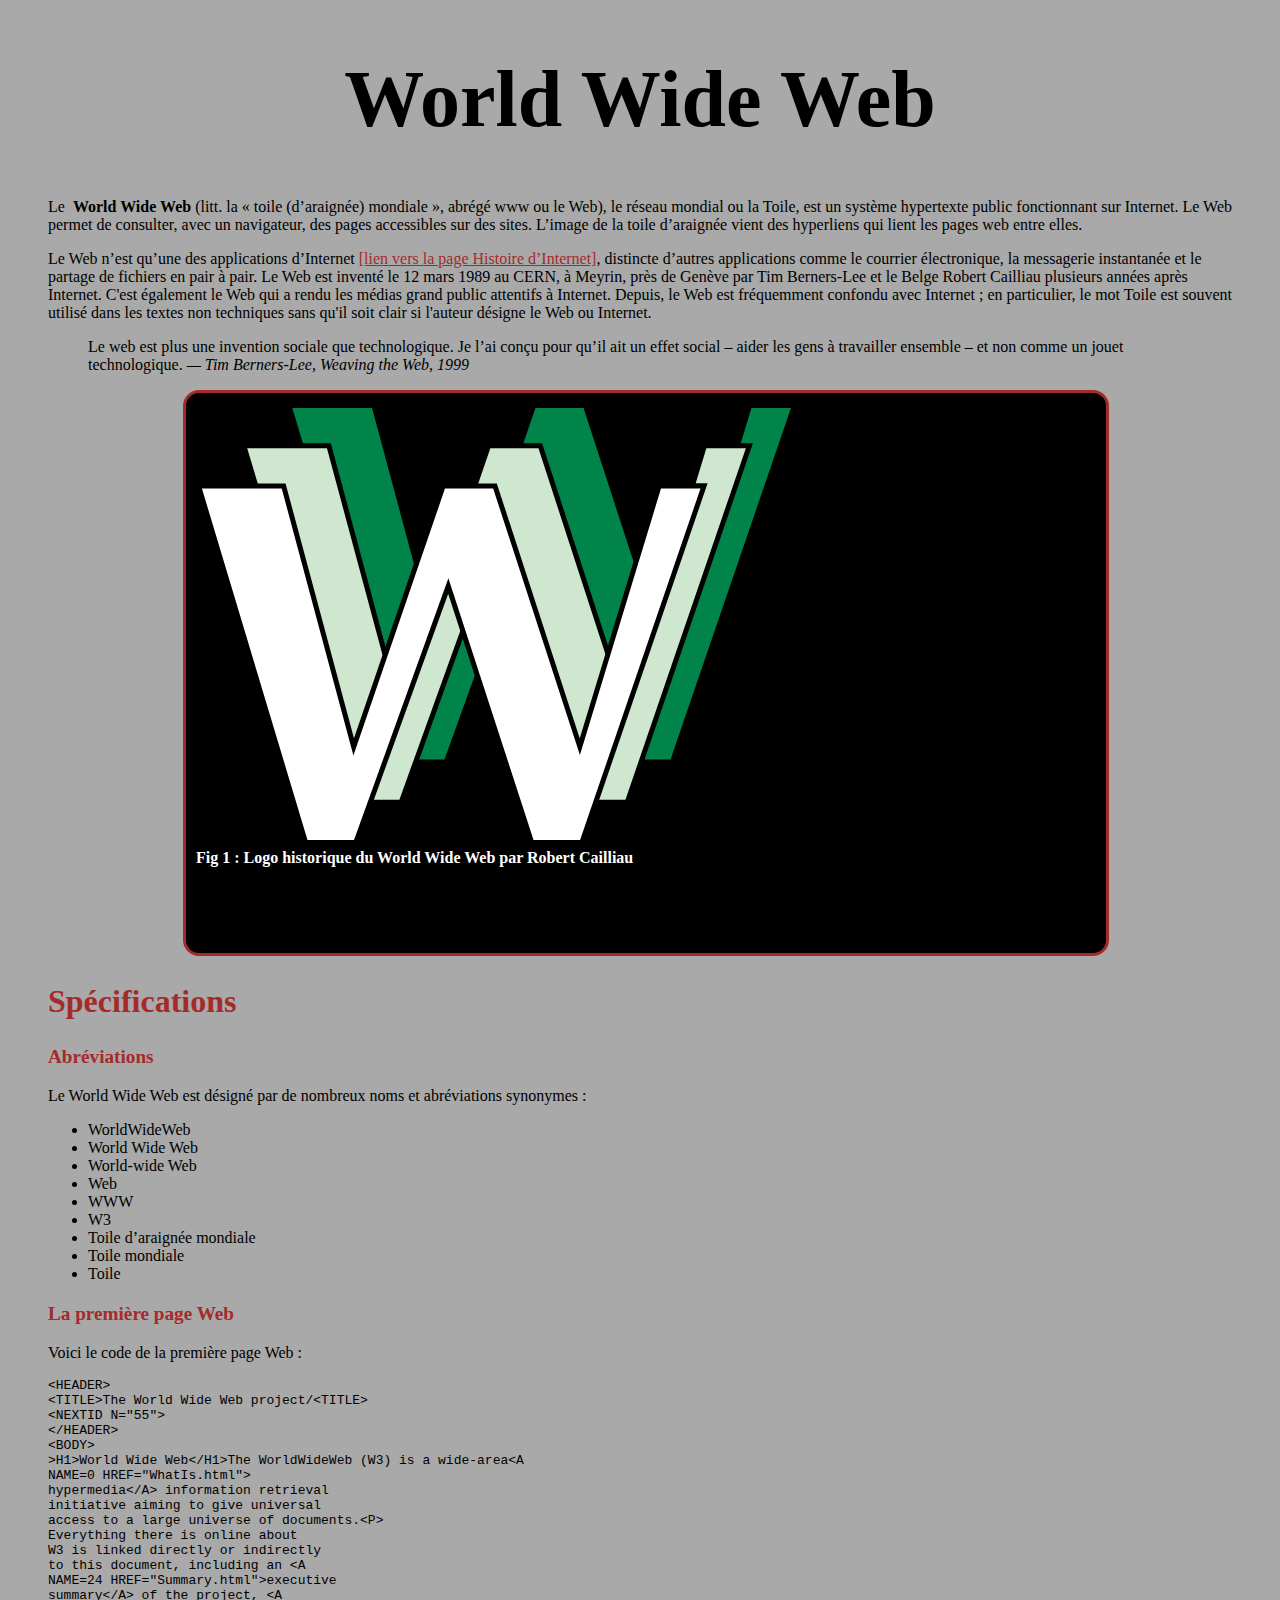
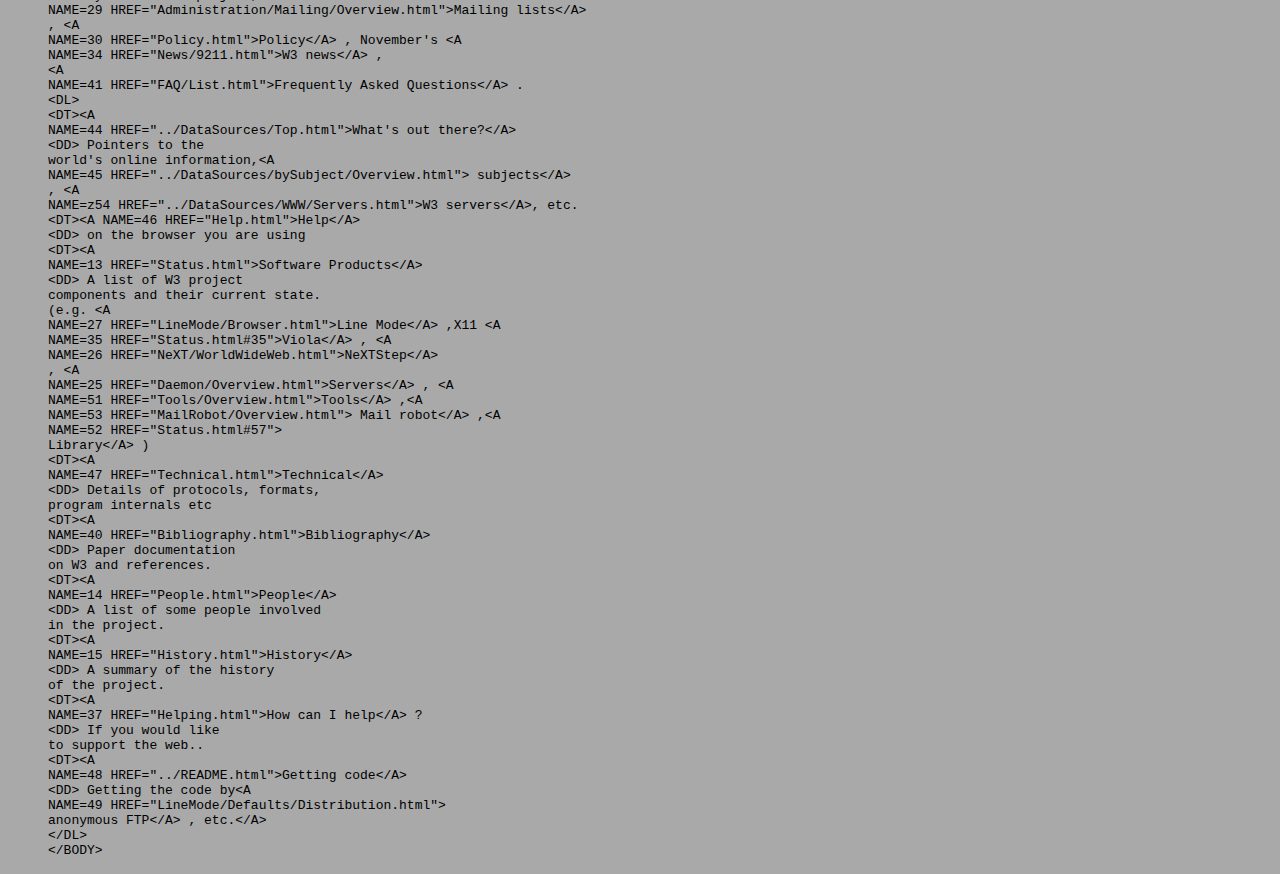
==== www.html @ 3b72b84c "ma page web html5 et css3" ====
<!DOCTYPE html>
<html lang="fr">

<head>
    <title>Word wide web</title>
    <meta charset="utf-8" />
    <meta http-equiv="X-UA-Compatible" content="IE=edge">
    <meta name="viewport" content="width=device-width, initial-scale=1.0">
    <link rel="stylesheet" href="style.css">
</head>

<body>
    <blockquote>
        <h1> World Wide Web </h1> 


        <p> Le ​ <strong>World Wide Web​</strong> (litt. la « toile (d’araignée) mondiale », abrégé www ou le Web), le
            réseau
            mondial ou la Toile, est un système hypertexte public fonctionnant sur Internet. Le Web permet
            de consulter, avec un navigateur, des pages accessibles sur des sites. L’image de la toile
            d’araignée vient des hyperliens qui lient les pages web entre elles.</p> <!-- ceci est un paragraphe-->

        <p>
            Le Web n’est qu’une des applications d’Internet <a href="index.html">[lien vers la page Histoire d’Internet]​</a>, distincte
            d’autres applications comme le courrier électronique, la messagerie instantanée et le partage
            de fichiers en pair à pair. Le Web est inventé le 12 mars 1989 au CERN, à Meyrin, près de
            Genève par Tim Berners-Lee et le Belge Robert Cailliau plusieurs années après Internet. C'est
            également le Web qui a rendu les médias grand public attentifs à Internet. Depuis, le Web est
            fréquemment confondu avec Internet ; en particulier, le mot Toile est souvent utilisé dans les
            textes non techniques sans qu'il soit clair si l'auteur désigne le Web ou Internet.
        </p>
            <blockquote>

                <p> Le web est plus une invention sociale que technologique. Je l’ai conçu pour qu’il ait un effet
                    social – aider les gens à travailler ensemble – et non comme un jouet technologique.
                    <cite>— Tim Berners-Lee, Weaving the Web, 1999</cite>
                </p>
            </blockquote>
       
        <blockquote>
            <blockquote>
                <blockquote>
                    <figure>
                        <img src="c9c7d768-d97e-4d6d-b072-23d9a9272717.svg" alt="">
                        <figcaption>
                            Fig 1 : Logo historique du World Wide Web par Robert Cailliau
                        </figcaption>
                    </figure>
                </blockquote>
            </blockquote>
        </blockquote>
    </blockquote>


    <blockquote>
        <h2>Spécifications</h2>

        <h3>Abréviations</h3>

        <p>Le World Wide Web est désigné par de nombreux noms et abréviations synonymes : </p>
        <ul>
            <li>WorldWideWeb</li>
            <li>World Wide Web</li>
            <li>World-wide Web</li>
            <li>Web</li>
            <li>WWW</li>
            <li>W3</li>
            <li>Toile d’araignée mondiale</li>
            <li>Toile mondiale</li>
            <li>Toile</li>
        </ul>

        <h3>La première page Web</h3>
        <p>
            Voici le code de la première page Web : </p>
        <pre>
&lt;HEADER&gt;
&lt;TITLE&gt;The World Wide Web project/&lt;TITLE&gt;
&lt;NEXTID N="55"&gt;
&lt;/HEADER&gt;
&lt;BODY&gt;
&gt;H1&gt;World Wide Web&lt;/H1>The WorldWideWeb (W3) is a wide-area&lt;A
NAME=0 HREF="WhatIs.html"&gt;
hypermedia&lt;/A&gt; information retrieval
initiative aiming to give universal
access to a large universe of documents.&lt;P&gt;
Everything there is online about
W3 is linked directly or indirectly
to this document, including an &lt;A
NAME=24 HREF="Summary.html"&gt;executive
summary&lt;/A&gt; of the project, &lt;A
NAME=29 HREF="Administration/Mailing/Overview.html"&gt;Mailing lists&lt;/A&gt;
, &lt;A
NAME=30 HREF="Policy.html"&gt;Policy&lt;/A&gt; , November's &lt;A
NAME=34 HREF="News/9211.html"&gt;W3 news&lt;/A&gt; ,
&lt;A
NAME=41 HREF="FAQ/List.html"&gt;Frequently Asked Questions&lt;/A&gt; .
&lt;DL&gt;
&lt;DT&gt;&lt;A
NAME=44 HREF="../DataSources/Top.html"&gt;What's out there?&lt;/A&gt;
&lt;DD&gt; Pointers to the
world's online information,&lt;A
NAME=45 HREF="../DataSources/bySubject/Overview.html"&gt; subjects&lt;/A&gt;
, &lt;A
NAME=z54 HREF="../DataSources/WWW/Servers.html"&gt;W3 servers&lt;/A&gt;, etc.
&lt;DT&gt;&lt;A NAME=46 HREF="Help.html"&gt;Help&lt;/A&gt;
&lt;DD&gt; on the browser you are using
&lt;DT&gt;&lt;A
NAME=13 HREF="Status.html"&gt;Software Products&lt;/A&gt;
&lt;DD&gt; A list of W3 project
components and their current state.
(e.g. &lt;A
NAME=27 HREF="LineMode/Browser.html"&gt;Line Mode&lt;/A&gt; ,X11 &lt;A
NAME=35 HREF="Status.html#35"&gt;Viola&lt;/A&gt; , &lt;A
NAME=26 HREF="NeXT/WorldWideWeb.html"&gt;NeXTStep&lt;/A&gt;
, &lt;A
NAME=25 HREF="Daemon/Overview.html"&gt;Servers&lt;/A&gt; , &lt;A
NAME=51 HREF="Tools/Overview.html"&gt;Tools&lt;/A&gt; ,&lt;A
NAME=53 HREF="MailRobot/Overview.html"&gt; Mail robot&lt;/A&gt; ,&lt;A
NAME=52 HREF="Status.html#57"&gt;
Library&lt;/A&gt; )
&lt;DT&gt;&lt;A
NAME=47 HREF="Technical.html"&gt;Technical&lt;/A&gt;
&lt;DD&gt; Details of protocols, formats,
program internals etc
&lt;DT&gt;&lt;A
NAME=40 HREF="Bibliography.html"&gt;Bibliography&lt;/A&gt;
&lt;DD&gt; Paper documentation
on W3 and references.
&lt;DT&gt;&lt;A
NAME=14 HREF="People.html"&gt;People&lt;/A&gt;
&lt;DD&gt; A list of some people involved
in the project.
&lt;DT&gt;&lt;A
NAME=15 HREF="History.html"&gt;History&lt;/A&gt;
&lt;DD&gt; A summary of the history
of the project.
&lt;DT&gt;&lt;A
NAME=37 HREF="Helping.html"&gt;How can I help&lt;/A&gt; ?
&lt;DD&gt; If you would like
to support the web..
&lt;DT&gt;&lt;A
NAME=48 HREF="../README.html"&gt;Getting code&lt;/A&gt;
&lt;DD&gt; Getting the code by&lt;A
NAME=49 HREF="LineMode/Defaults/Distribution.html"&gt;
anonymous FTP&lt;/A&gt; , etc.&lt;/A&gt;
&lt;/DL&gt;
&lt;/BODY&gt;
</pre>
    </blockquote>
</body>

</html>
---- style.css ----
body{
    background-color:darkgray;
    
}
h1{
    font-size: 5em;
    font-weight: 900;
    font-style: normal;
    font-family: Cambria, Cochin, Georgia, Times, 'Times New Roman', serif;
    text-align: center;
}
table {
    border-collapse: collapse;
    width: 100%;
  }
  
  th, td {
    text-align: left;
    padding: 8px;
  }
  tr:nth-last-child(even) {
      background-color: gainsboro
    }
    thead,th{
        text-align: left;
        background-color: black;
        color: white;
        font-size: 1em;
        text-align: center;
    }
    a{
        color: brown;
    }
    h2{
        color: brown;
        font-size: 2em;

    }
    h3{
        color: brown;
        font-size: 1.2em;

    }
    figure{
        background-color: black;
        border: solid medium brown;
        border-radius: 1em; 
        border-width: medium;
        margin: 15px;
        padding: 10px;
        color: white; 
        width: 900px;
        height: 540px;
        font-size: 16px;
        font-weight: bold;      
       text-align: justify;
    }
   
    #lastp{
        border: dashed rgb(98, 7, 218);
        color: rgb(98, 7, 218);
        margin: 30px;
        font-size: 16px;
        font-weight: bold;
        padding: 15px;
        line-height: 1.9em;
       
       
    }
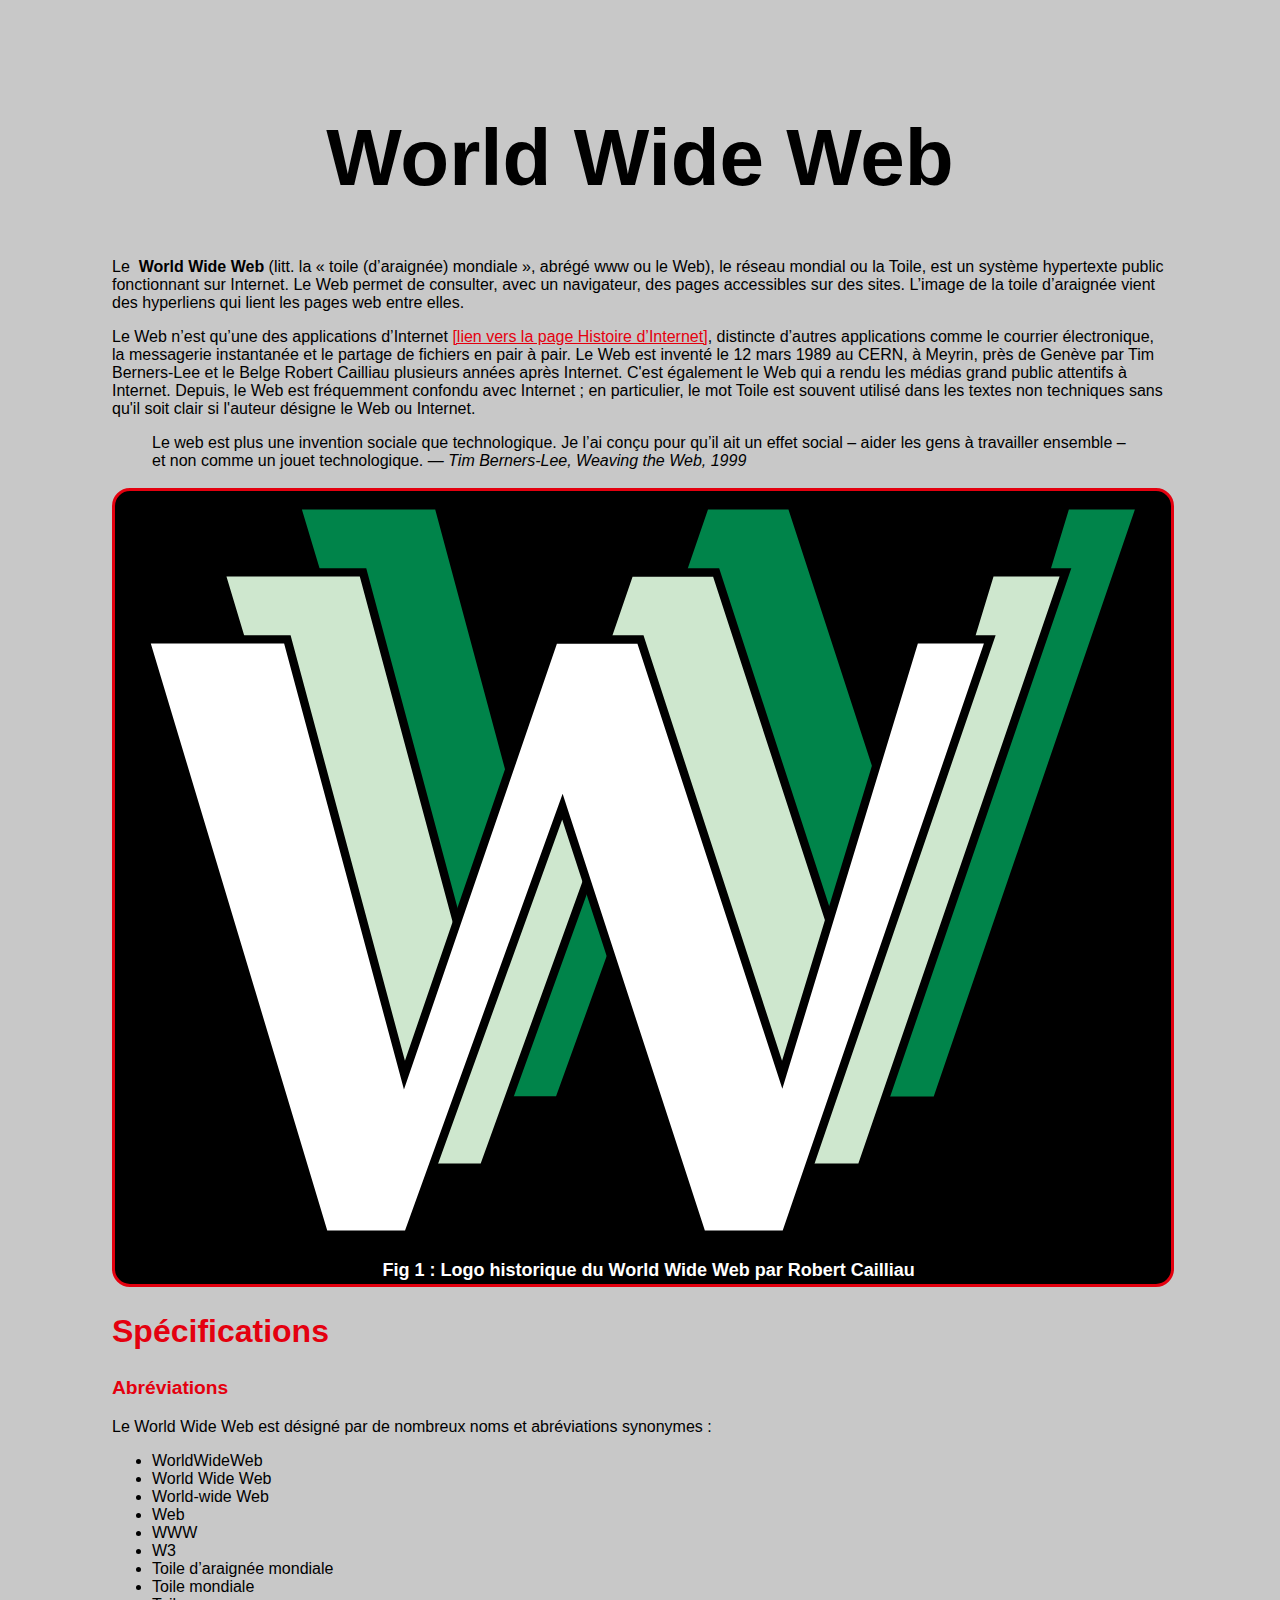
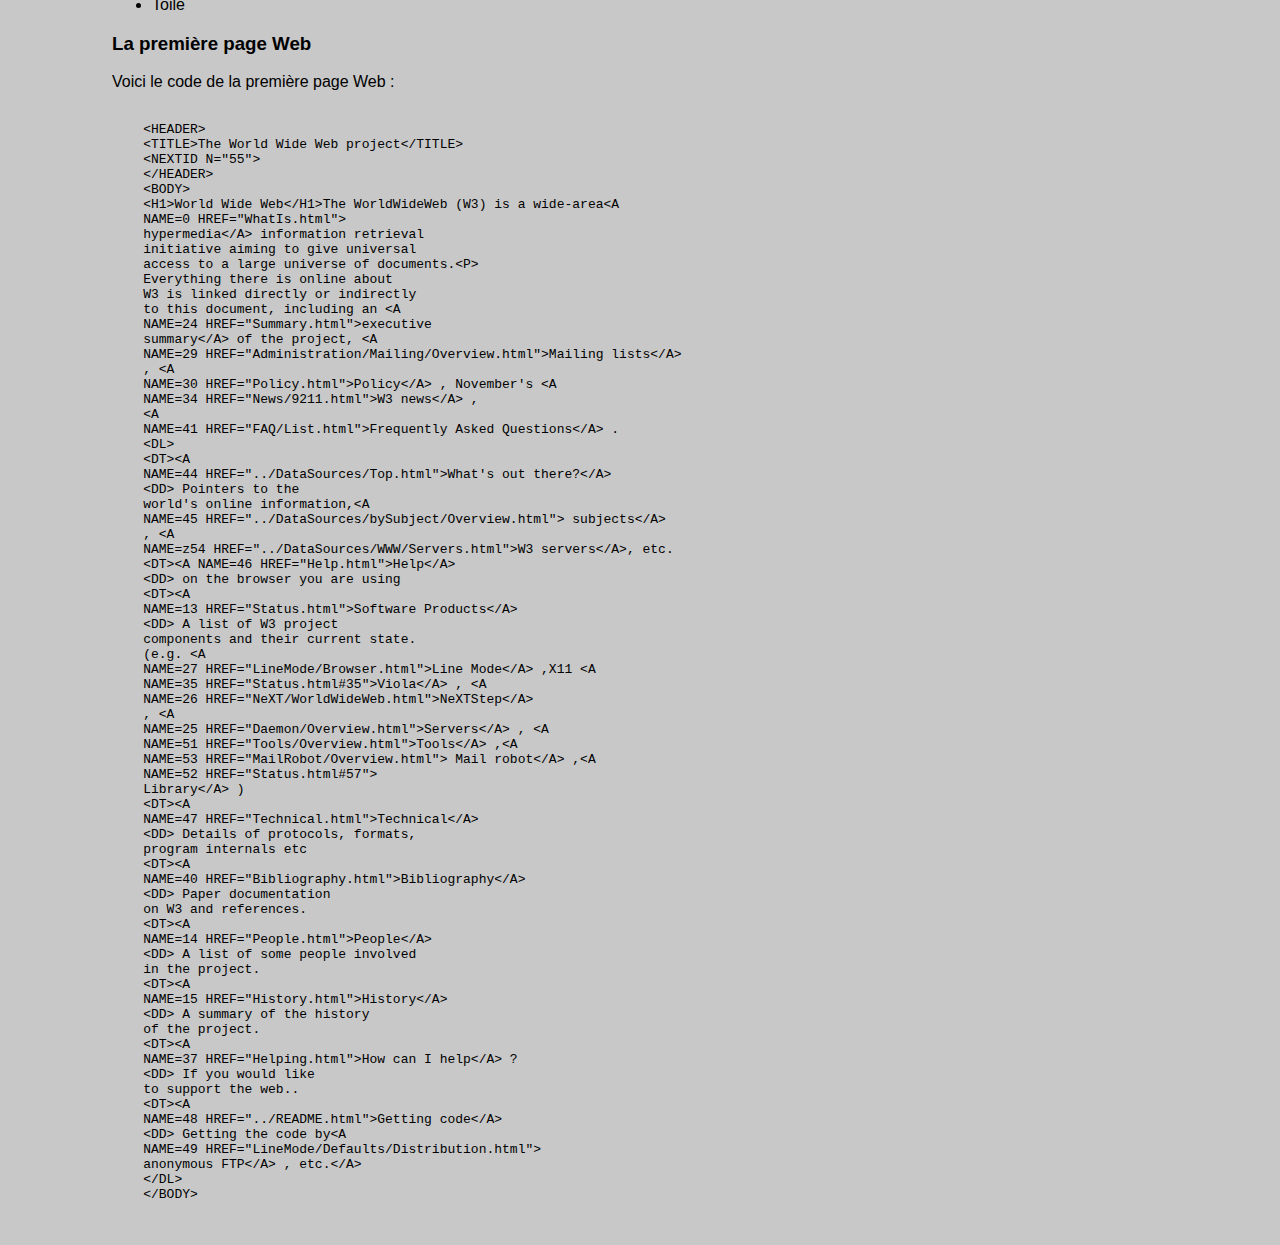
==== commit f2c3aee1: "la nouvelle modification" ====
--- a/www.html
+++ b/www.html
@@ -10,144 +10,149 @@
 </head>
 
 <body>
-    <blockquote>
-        <h1> World Wide Web </h1> 
+    <div class="www">
+        <h1 class="titre"> World Wide Web </h1>
 
+        <div class="introduction">
 
-        <p> Le ​ <strong>World Wide Web​</strong> (litt. la « toile (d’araignée) mondiale », abrégé www ou le Web), le
-            réseau
-            mondial ou la Toile, est un système hypertexte public fonctionnant sur Internet. Le Web permet
-            de consulter, avec un navigateur, des pages accessibles sur des sites. L’image de la toile
-            d’araignée vient des hyperliens qui lient les pages web entre elles.</p> <!-- ceci est un paragraphe-->
+            <p> Le ​ <strong>World Wide Web​</strong> (litt. la « toile (d’araignée) mondiale », abrégé www ou le Web),
+                le
+                réseau
+                mondial ou la Toile, est un système hypertexte public fonctionnant sur Internet. Le Web permet
+                de consulter, avec un navigateur, des pages accessibles sur des sites. L’image de la toile
+                d’araignée vient des hyperliens qui lient les pages web entre elles.</p> <!-- ceci est un paragraphe-->
 
-        <p>
-            Le Web n’est qu’une des applications d’Internet <a href="index.html">[lien vers la page Histoire d’Internet]​</a>, distincte
-            d’autres applications comme le courrier électronique, la messagerie instantanée et le partage
-            de fichiers en pair à pair. Le Web est inventé le 12 mars 1989 au CERN, à Meyrin, près de
-            Genève par Tim Berners-Lee et le Belge Robert Cailliau plusieurs années après Internet. C'est
-            également le Web qui a rendu les médias grand public attentifs à Internet. Depuis, le Web est
-            fréquemment confondu avec Internet ; en particulier, le mot Toile est souvent utilisé dans les
-            textes non techniques sans qu'il soit clair si l'auteur désigne le Web ou Internet.
-        </p>
+            <p>
+                Le Web n’est qu’une des applications d’Internet <a href="index.html">[lien vers la page
+                    Histoire
+                    d’Internet]​</a>, distincte
+                d’autres applications comme le courrier électronique, la messagerie instantanée et le partage
+                de fichiers en pair à pair. Le Web est inventé le 12 mars 1989 au CERN, à Meyrin, près de
+                Genève par Tim Berners-Lee et le Belge Robert Cailliau plusieurs années après Internet. C'est
+                également le Web qui a rendu les médias grand public attentifs à Internet. Depuis, le Web est
+                fréquemment confondu avec Internet ; en particulier, le mot Toile est souvent utilisé dans les
+                textes non techniques sans qu'il soit clair si l'auteur désigne le Web ou Internet.
+            </p>
             <blockquote>
-
                 <p> Le web est plus une invention sociale que technologique. Je l’ai conçu pour qu’il ait un effet
                     social – aider les gens à travailler ensemble – et non comme un jouet technologique.
                     <cite>— Tim Berners-Lee, Weaving the Web, 1999</cite>
                 </p>
             </blockquote>
-       
-        <blockquote>
-            <blockquote>
-                <blockquote>
-                    <figure>
-                        <img src="c9c7d768-d97e-4d6d-b072-23d9a9272717.svg" alt="">
-                        <figcaption>
-                            Fig 1 : Logo historique du World Wide Web par Robert Cailliau
-                        </figcaption>
-                    </figure>
-                </blockquote>
-            </blockquote>
-        </blockquote>
-    </blockquote>
 
+            <div class="image">
+                
+                <figure>
+                    <img src="c9c7d768-d97e-4d6d-b072-23d9a9272717.svg" alt="image-www">
+                    <figcaption>
+                        Fig 1 : Logo historique du World Wide Web par Robert Cailliau
+                    </figcaption>
+                </figure>
+            </div>
+        </div>
 
-    <blockquote>
-        <h2>Spécifications</h2>
+        <div class="specifications">
+            <h2 class="titre2">Spécifications</h2>
+            <h3 class="titre3">Abréviations</h3>
 
-        <h3>Abréviations</h3>
+            <p>Le World Wide Web est désigné par de nombreux noms et abréviations synonymes : </p>
+            <ul>
+                <li>WorldWideWeb</li>
+                <li>World Wide Web</li>
+                <li>World-wide Web</li>
+                <li>Web</li>
+                <li>WWW</li>
+                <li>W3</li>
+                <li>Toile d’araignée mondiale</li>
+                <li>Toile mondiale</li>
+                <li>Toile</li>
+            </ul>
+        </div>
 
-        <p>Le World Wide Web est désigné par de nombreux noms et abréviations synonymes : </p>
-        <ul>
-            <li>WorldWideWeb</li>
-            <li>World Wide Web</li>
-            <li>World-wide Web</li>
-            <li>Web</li>
-            <li>WWW</li>
-            <li>W3</li>
-            <li>Toile d’araignée mondiale</li>
-            <li>Toile mondiale</li>
-            <li>Toile</li>
-        </ul>
+        <div class="code">
+            <h3>La première page Web</h3>
+            <p>
+                Voici le code de la première page Web : </p>
 
-        <h3>La première page Web</h3>
-        <p>
-            Voici le code de la première page Web : </p>
-        <pre>
-&lt;HEADER&gt;
-&lt;TITLE&gt;The World Wide Web project/&lt;TITLE&gt;
-&lt;NEXTID N="55"&gt;
-&lt;/HEADER&gt;
-&lt;BODY&gt;
-&gt;H1&gt;World Wide Web&lt;/H1>The WorldWideWeb (W3) is a wide-area&lt;A
-NAME=0 HREF="WhatIs.html"&gt;
-hypermedia&lt;/A&gt; information retrieval
-initiative aiming to give universal
-access to a large universe of documents.&lt;P&gt;
-Everything there is online about
-W3 is linked directly or indirectly
-to this document, including an &lt;A
-NAME=24 HREF="Summary.html"&gt;executive
-summary&lt;/A&gt; of the project, &lt;A
-NAME=29 HREF="Administration/Mailing/Overview.html"&gt;Mailing lists&lt;/A&gt;
-, &lt;A
-NAME=30 HREF="Policy.html"&gt;Policy&lt;/A&gt; , November's &lt;A
-NAME=34 HREF="News/9211.html"&gt;W3 news&lt;/A&gt; ,
-&lt;A
-NAME=41 HREF="FAQ/List.html"&gt;Frequently Asked Questions&lt;/A&gt; .
-&lt;DL&gt;
-&lt;DT&gt;&lt;A
-NAME=44 HREF="../DataSources/Top.html"&gt;What's out there?&lt;/A&gt;
-&lt;DD&gt; Pointers to the
-world's online information,&lt;A
-NAME=45 HREF="../DataSources/bySubject/Overview.html"&gt; subjects&lt;/A&gt;
-, &lt;A
-NAME=z54 HREF="../DataSources/WWW/Servers.html"&gt;W3 servers&lt;/A&gt;, etc.
-&lt;DT&gt;&lt;A NAME=46 HREF="Help.html"&gt;Help&lt;/A&gt;
-&lt;DD&gt; on the browser you are using
-&lt;DT&gt;&lt;A
-NAME=13 HREF="Status.html"&gt;Software Products&lt;/A&gt;
-&lt;DD&gt; A list of W3 project
-components and their current state.
-(e.g. &lt;A
-NAME=27 HREF="LineMode/Browser.html"&gt;Line Mode&lt;/A&gt; ,X11 &lt;A
-NAME=35 HREF="Status.html#35"&gt;Viola&lt;/A&gt; , &lt;A
-NAME=26 HREF="NeXT/WorldWideWeb.html"&gt;NeXTStep&lt;/A&gt;
-, &lt;A
-NAME=25 HREF="Daemon/Overview.html"&gt;Servers&lt;/A&gt; , &lt;A
-NAME=51 HREF="Tools/Overview.html"&gt;Tools&lt;/A&gt; ,&lt;A
-NAME=53 HREF="MailRobot/Overview.html"&gt; Mail robot&lt;/A&gt; ,&lt;A
-NAME=52 HREF="Status.html#57"&gt;
-Library&lt;/A&gt; )
-&lt;DT&gt;&lt;A
-NAME=47 HREF="Technical.html"&gt;Technical&lt;/A&gt;
-&lt;DD&gt; Details of protocols, formats,
-program internals etc
-&lt;DT&gt;&lt;A
-NAME=40 HREF="Bibliography.html"&gt;Bibliography&lt;/A&gt;
-&lt;DD&gt; Paper documentation
-on W3 and references.
-&lt;DT&gt;&lt;A
-NAME=14 HREF="People.html"&gt;People&lt;/A&gt;
-&lt;DD&gt; A list of some people involved
-in the project.
-&lt;DT&gt;&lt;A
-NAME=15 HREF="History.html"&gt;History&lt;/A&gt;
-&lt;DD&gt; A summary of the history
-of the project.
-&lt;DT&gt;&lt;A
-NAME=37 HREF="Helping.html"&gt;How can I help&lt;/A&gt; ?
-&lt;DD&gt; If you would like
-to support the web..
-&lt;DT&gt;&lt;A
-NAME=48 HREF="../README.html"&gt;Getting code&lt;/A&gt;
-&lt;DD&gt; Getting the code by&lt;A
-NAME=49 HREF="LineMode/Defaults/Distribution.html"&gt;
-anonymous FTP&lt;/A&gt; , etc.&lt;/A&gt;
-&lt;/DL&gt;
-&lt;/BODY&gt;
-</pre>
-    </blockquote>
+            <pre>
+                <code>
+    &lt;HEADER&gt;
+    &lt;TITLE&gt;The World Wide Web project&lt;/TITLE&gt;
+    &lt;NEXTID N="55"&gt;
+    &lt;/HEADER&gt;
+    &lt;BODY&gt;
+    &lt;H1&gt;World Wide Web&lt;/H1>The WorldWideWeb (W3) is a wide-area&lt;A
+    NAME=0 HREF="WhatIs.html"&gt;
+    hypermedia&lt;/A&gt; information retrieval
+    initiative aiming to give universal
+    access to a large universe of documents.&lt;P&gt;
+    Everything there is online about
+    W3 is linked directly or indirectly
+    to this document, including an &lt;A
+    NAME=24 HREF="Summary.html"&gt;executive
+    summary&lt;/A&gt; of the project, &lt;A
+    NAME=29 HREF="Administration/Mailing/Overview.html"&gt;Mailing lists&lt;/A&gt;
+    , &lt;A
+    NAME=30 HREF="Policy.html"&gt;Policy&lt;/A&gt; , November's &lt;A
+    NAME=34 HREF="News/9211.html"&gt;W3 news&lt;/A&gt; ,
+    &lt;A
+    NAME=41 HREF="FAQ/List.html"&gt;Frequently Asked Questions&lt;/A&gt; .
+    &lt;DL&gt;
+    &lt;DT&gt;&lt;A
+    NAME=44 HREF="../DataSources/Top.html"&gt;What's out there?&lt;/A&gt;
+    &lt;DD&gt; Pointers to the
+    world's online information,&lt;A
+    NAME=45 HREF="../DataSources/bySubject/Overview.html"&gt; subjects&lt;/A&gt;
+    , &lt;A
+    NAME=z54 HREF="../DataSources/WWW/Servers.html"&gt;W3 servers&lt;/A&gt;, etc.
+    &lt;DT&gt;&lt;A NAME=46 HREF="Help.html"&gt;Help&lt;/A&gt;
+    &lt;DD&gt; on the browser you are using
+    &lt;DT&gt;&lt;A
+    NAME=13 HREF="Status.html"&gt;Software Products&lt;/A&gt;
+    &lt;DD&gt; A list of W3 project
+    components and their current state.
+    (e.g. &lt;A
+    NAME=27 HREF="LineMode/Browser.html"&gt;Line Mode&lt;/A&gt; ,X11 &lt;A
+    NAME=35 HREF="Status.html#35"&gt;Viola&lt;/A&gt; , &lt;A
+    NAME=26 HREF="NeXT/WorldWideWeb.html"&gt;NeXTStep&lt;/A&gt;
+    , &lt;A
+    NAME=25 HREF="Daemon/Overview.html"&gt;Servers&lt;/A&gt; , &lt;A
+    NAME=51 HREF="Tools/Overview.html"&gt;Tools&lt;/A&gt; ,&lt;A
+    NAME=53 HREF="MailRobot/Overview.html"&gt; Mail robot&lt;/A&gt; ,&lt;A
+    NAME=52 HREF="Status.html#57"&gt;
+    Library&lt;/A&gt; )
+    &lt;DT&gt;&lt;A
+    NAME=47 HREF="Technical.html"&gt;Technical&lt;/A&gt;
+    &lt;DD&gt; Details of protocols, formats,
+    program internals etc
+    &lt;DT&gt;&lt;A
+    NAME=40 HREF="Bibliography.html"&gt;Bibliography&lt;/A&gt;
+    &lt;DD&gt; Paper documentation
+    on W3 and references.
+    &lt;DT&gt;&lt;A
+    NAME=14 HREF="People.html"&gt;People&lt;/A&gt;
+    &lt;DD&gt; A list of some people involved
+    in the project.
+    &lt;DT&gt;&lt;A
+    NAME=15 HREF="History.html"&gt;History&lt;/A&gt;
+    &lt;DD&gt; A summary of the history
+    of the project.
+    &lt;DT&gt;&lt;A
+    NAME=37 HREF="Helping.html"&gt;How can I help&lt;/A&gt; ?
+    &lt;DD&gt; If you would like
+    to support the web..
+    &lt;DT&gt;&lt;A
+    NAME=48 HREF="../README.html"&gt;Getting code&lt;/A&gt;
+    &lt;DD&gt; Getting the code by&lt;A
+    NAME=49 HREF="LineMode/Defaults/Distribution.html"&gt;
+    anonymous FTP&lt;/A&gt; , etc.&lt;/A&gt;
+    &lt;/DL&gt;
+    &lt;/BODY&gt;
+                </code>
+    </pre>
+        </div>
+
+    </div>
 </body>
 
 </html>--- a/style.css
+++ b/style.css
@@ -1,69 +1,93 @@
-body{
-    background-color:darkgray;
-    
+* {
+    box-sizing: inherit;
 }
-h1{
+body {
+    background-color:#c8c8c8;
+    font-family: -apple-system,BlinkMacSystemFont,"Segoe UI",Roboto,Helvetica,Arial,sans-serif;
+    opacity: 150%;
+    margin: 7rem 7rem 0;
+    min-height: 100vh;
+    display: block;
+}
+
+.titre{
     font-size: 5em;
     font-weight: 900;
     font-style: normal;
-    font-family: Cambria, Cochin, Georgia, Times, 'Times New Roman', serif;
+    font-family: Arial, Helvetica, sans-serif;
     text-align: center;
+    
 }
-table {
+.chronologie-selective table {
     border-collapse: collapse;
     width: 100%;
   }
   
-  th, td {
+  .chronologie-selective table th, td {
     text-align: left;
     padding: 8px;
   }
-  tr:nth-last-child(even) {
-      background-color: gainsboro
+  .chronologie-selective table tr:hover{
+   cursor: pointer;
+   background-color:#999999;
+  }
+  .chronologie-selective table tr:nth-last-child(even) {
+      background-color: #dddddd;
     }
-    thead,th{
-        text-align: left;
+
+.chronologie-selective table  thead th{
         background-color: black;
         color: white;
         font-size: 1em;
         text-align: center;
     }
     a{
-        color: brown;
+        color:#e4000f;
     }
-    h2{
-        color: brown;
+    .titre2 {
+        color:#e4000f;
         font-size: 2em;
 
     }
-    h3{
-        color: brown;
+    .titre3 {
+        color: #e4000f;
         font-size: 1.2em;
 
     }
-    figure{
+    .image{
+        text-align: center;
+    }
+    .image figure {
         background-color: black;
-        border: solid medium brown;
-        border-radius: 1em; 
-        border-width: medium;
-        margin: 15px;
-        padding: 10px;
+        border: solid medium #e4000f;
+        border-radius: 1em;
         color: white; 
-        width: 900px;
-        height: 540px;
-        font-size: 16px;
-        font-weight: bold;      
-       text-align: justify;
+        font-size: 18px;
+        font-weight: bold;   
+        width: 100%;
+        margin-left: 0px;
+        line-height: 1.5em;
+        
+    }
+    .image figure img, .image figure figcaption{
+        width: 95%;
+        margin-top: 10px;
+        top: 40px;
+        
+    }
+    .image figure figcaption{
+       margin-left: 2rem;
     }
    
-    #lastp{
-        border: dashed rgb(98, 7, 218);
+    .p-last{
+        border: dashed rgb(98, 7, 218) 4px;
         color: rgb(98, 7, 218);
         margin: 30px;
-        font-size: 16px;
+        font-size: 18px;
         font-weight: bold;
-        padding: 15px;
+        padding: 20px;
         line-height: 1.9em;
+        background-color:#b7b7b7;
        
        
     }
